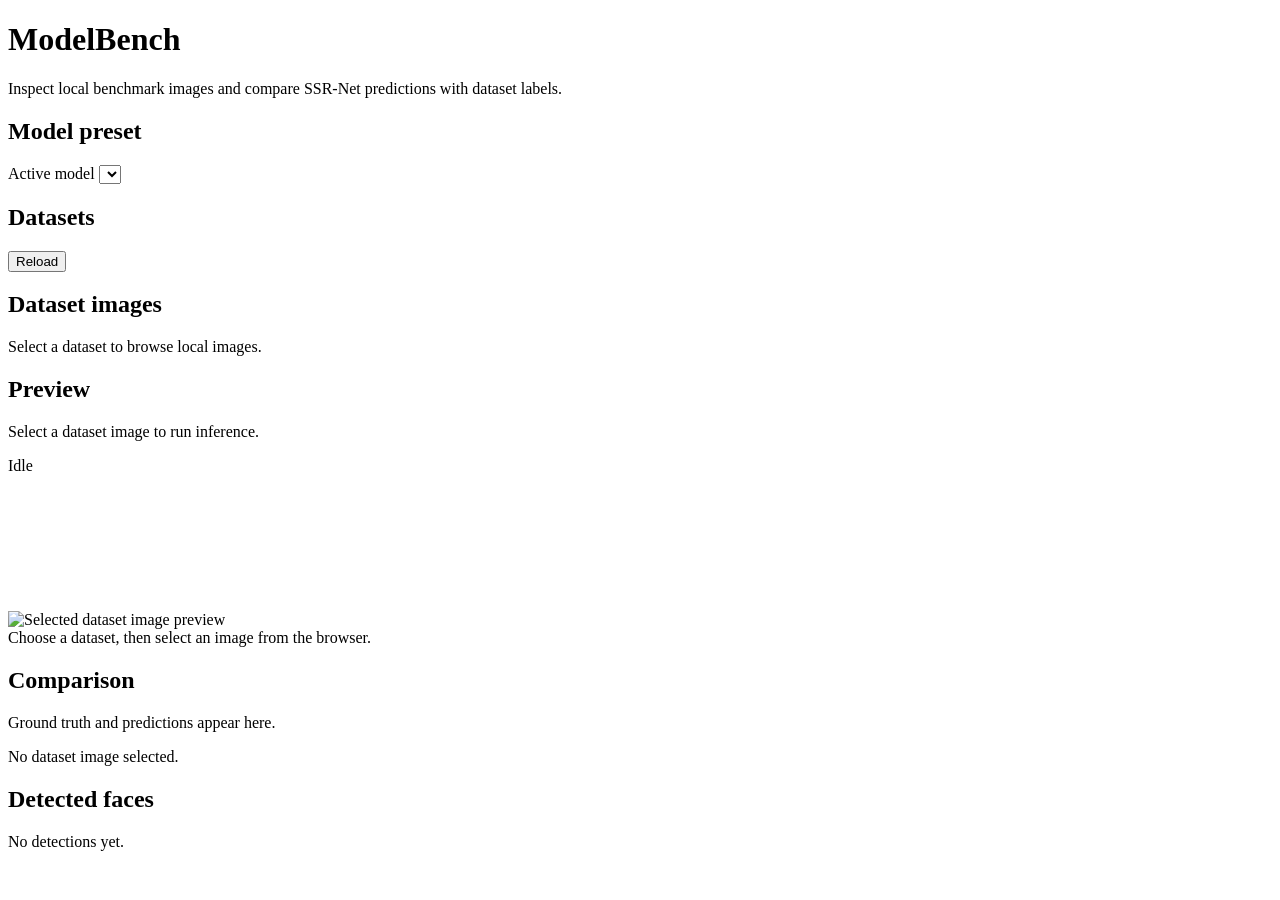
==== modelbench/templates/index.html @ 25d8472d "SSR-Net inference" ====
<!DOCTYPE html>
<html lang="en">
  <head>
    <meta charset="UTF-8" />
    <meta name="viewport" content="width=device-width, initial-scale=1.0" />
    <title>ModelBench</title>
    <link rel="stylesheet" href="/static/assets/styles.css" />
  </head>
  <body>
    <main class="app-shell">
      <header class="topbar">
        <div>
          <h1>ModelBench</h1>
          <p>Inspect local benchmark images and compare SSR-Net predictions with dataset labels.</p>
        </div>
      </header>

      <section class="layout">
        <aside class="sidebar">
          <section class="panel">
            <h2>Model preset</h2>
            <label class="field-label" for="modelSelect">Active model</label>
            <select id="modelSelect"></select>
            <p id="modelDescription" class="help-text"></p>
          </section>

          <section class="panel">
            <div class="panel-header">
              <h2>Datasets</h2>
              <button id="reloadDatasets" class="secondary-button" type="button">Reload</button>
            </div>
            <div id="datasetCards" class="dataset-cards"></div>
          </section>

          <section class="panel image-panel">
            <div class="panel-header">
              <div>
                <h2>Dataset images</h2>
                <p id="datasetStatus" class="help-text">Select a dataset to browse local images.</p>
              </div>
            </div>
            <div id="imageBrowser" class="image-browser"></div>
          </section>
        </aside>

        <section class="main-column">
          <section class="panel preview-panel">
            <div class="panel-header">
              <div>
                <h2 id="previewTitle">Preview</h2>
                <p id="previewSubtitle" class="help-text">Select a dataset image to run inference.</p>
              </div>
              <div id="statusPill" class="status-pill">Idle</div>
            </div>

            <div class="preview-stage">
              <img id="previewImage" alt="Selected dataset image preview" />
              <canvas id="overlayCanvas"></canvas>
              <div id="emptyState" class="empty-state">
                Choose a dataset, then select an image from the browser.
              </div>
            </div>

            <div id="warningBox" class="warning-box" hidden></div>
          </section>

          <section class="panel comparison-panel">
            <div class="panel-header">
              <h2>Comparison</h2>
              <p id="comparisonNote" class="help-text">Ground truth and predictions appear here.</p>
            </div>
            <div id="comparisonView" class="comparison-view empty-detail">
              No dataset image selected.
            </div>
          </section>

          <section class="panel">
            <div class="panel-header">
              <h2>Detected faces</h2>
              <p id="detectionsSummary" class="help-text">No detections yet.</p>
            </div>
            <div id="detectionList" class="detection-list"></div>
          </section>
        </section>
      </section>
    </main>

    <template id="datasetCardTemplate">
      <button class="dataset-card" type="button">
        <div class="dataset-card-copy">
          <h3 class="dataset-name"></h3>
          <p class="dataset-description"></p>
          <p class="dataset-meta"></p>
        </div>
      </button>
    </template>

    <template id="imageTileTemplate">
      <button class="image-tile" type="button">
        <img class="image-thumb" alt="" />
        <div class="image-copy">
          <p class="image-label"></p>
        </div>
      </button>
    </template>

    <template id="detectionCardTemplate">
      <button class="detection-card" type="button">
        <img class="detection-thumb" alt="" />
        <div class="detection-copy">
          <div class="detection-topline">
            <h3 class="detection-name"></h3>
            <span class="confidence-chip"></span>
          </div>
          <p class="detection-meta"></p>
        </div>
      </button>
    </template>

    <script src="/static/assets/app.js" defer></script>
  </body>
</html>
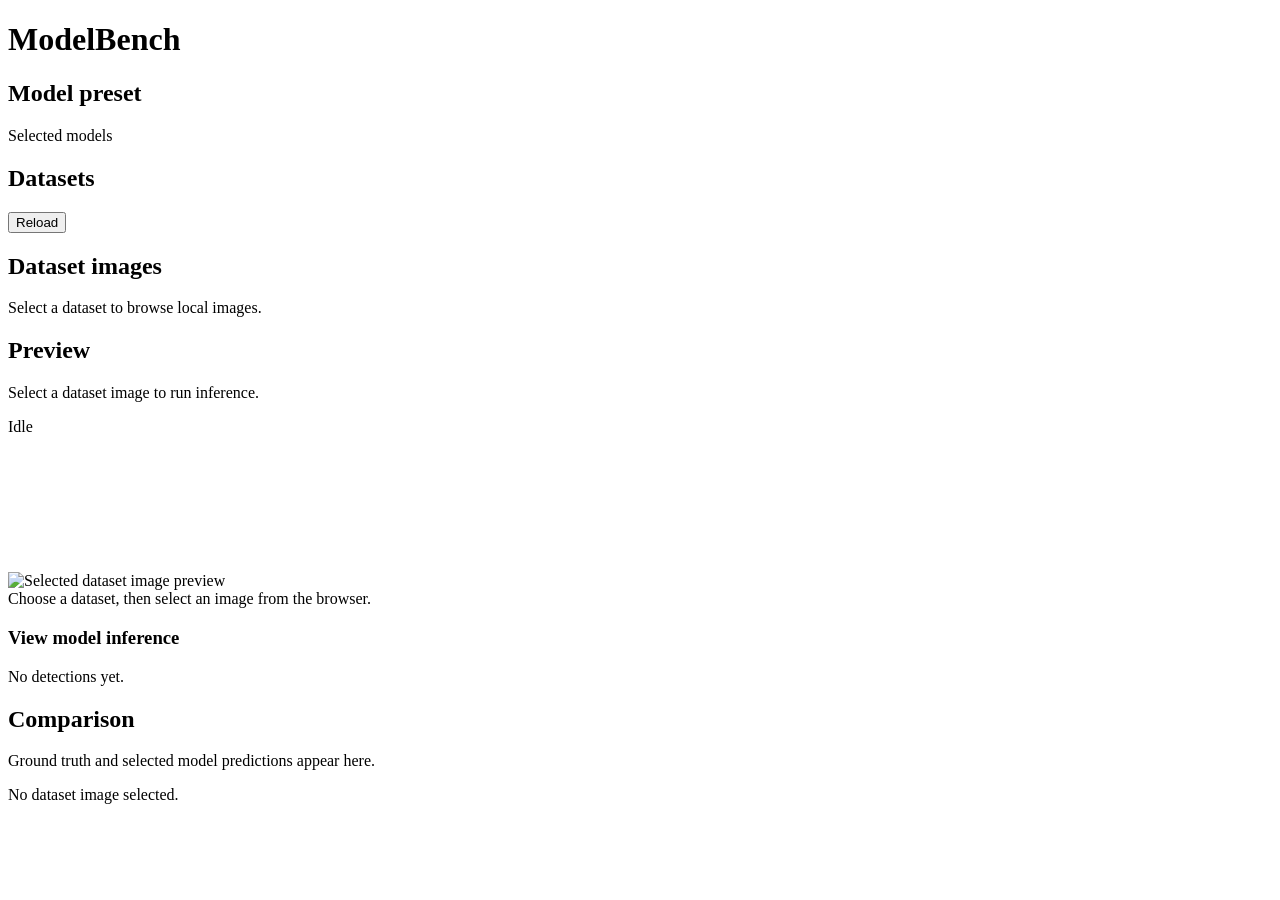
==== commit 824f2f80: "added deepface, reworked model bench" ====
--- a/modelbench/templates/index.html
+++ b/modelbench/templates/index.html
@@ -11,7 +11,6 @@
       <header class="topbar">
         <div>
           <h1>ModelBench</h1>
-          <p>Inspect local benchmark images and compare SSR-Net predictions with dataset labels.</p>
         </div>
       </header>
 
@@ -19,8 +18,8 @@
         <aside class="sidebar">
           <section class="panel">
             <h2>Model preset</h2>
-            <label class="field-label" for="modelSelect">Active model</label>
-            <select id="modelSelect"></select>
+            <p class="field-label">Selected models</p>
+            <div id="modelList" class="model-list"></div>
             <p id="modelDescription" class="help-text"></p>
           </section>
 
@@ -53,11 +52,21 @@
               <div id="statusPill" class="status-pill">Idle</div>
             </div>
 
-            <div class="preview-stage">
-              <img id="previewImage" alt="Selected dataset image preview" />
-              <canvas id="overlayCanvas"></canvas>
-              <div id="emptyState" class="empty-state">
-                Choose a dataset, then select an image from the browser.
+            <div class="preview-workbench">
+              <div class="preview-stage">
+                <img id="previewImage" alt="Selected dataset image preview" />
+                <canvas id="overlayCanvas"></canvas>
+                <div id="emptyState" class="empty-state">
+                  Choose a dataset, then select an image from the browser.
+                </div>
+              </div>
+
+              <div class="preview-inspector-block faces-inspector">
+                <div class="panel-header inline-header">
+                  <h3>View model inference</h3>
+                  <p id="detectionsSummary" class="help-text">No detections yet.</p>
+                </div>
+                <div id="detectionList" class="detection-list"></div>
               </div>
             </div>
 
@@ -67,19 +76,11 @@
           <section class="panel comparison-panel">
             <div class="panel-header">
               <h2>Comparison</h2>
-              <p id="comparisonNote" class="help-text">Ground truth and predictions appear here.</p>
+              <p id="comparisonNote" class="help-text">Ground truth and selected model predictions appear here.</p>
             </div>
             <div id="comparisonView" class="comparison-view empty-detail">
               No dataset image selected.
             </div>
-          </section>
-
-          <section class="panel">
-            <div class="panel-header">
-              <h2>Detected faces</h2>
-              <p id="detectionsSummary" class="help-text">No detections yet.</p>
-            </div>
-            <div id="detectionList" class="detection-list"></div>
           </section>
         </section>
       </section>
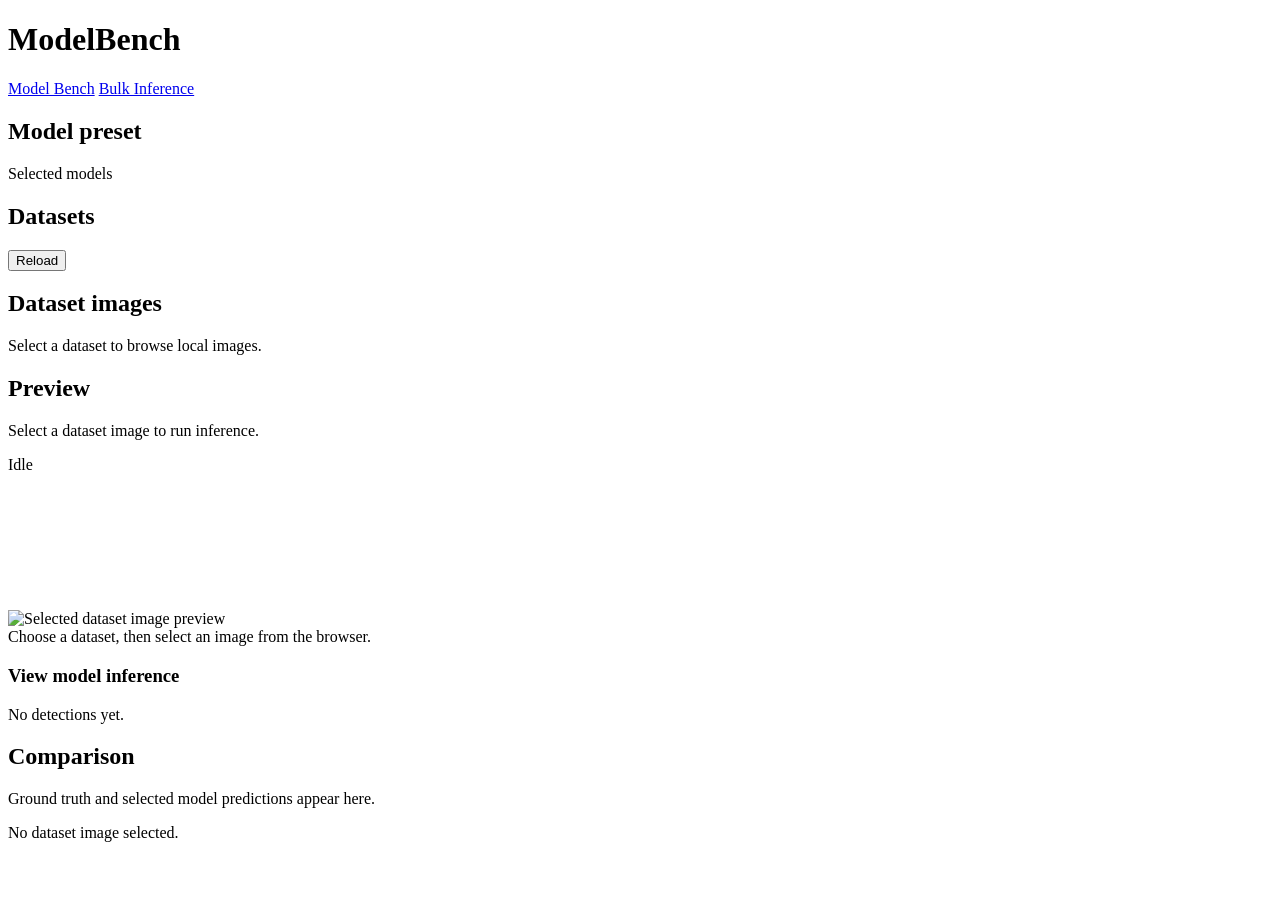
==== commit 0025337f: "added bulk inference" ====
--- a/modelbench/templates/index.html
+++ b/modelbench/templates/index.html
@@ -9,8 +9,12 @@
   <body>
     <main class="app-shell">
       <header class="topbar">
-        <div>
+        <div class="topbar-head">
           <h1>ModelBench</h1>
+          <nav class="topbar-nav" aria-label="Primary">
+            <a class="topbar-link active" href="/">Model Bench</a>
+            <a class="topbar-link" href="/bulk-inference">Bulk Inference</a>
+          </nav>
         </div>
       </header>
 
